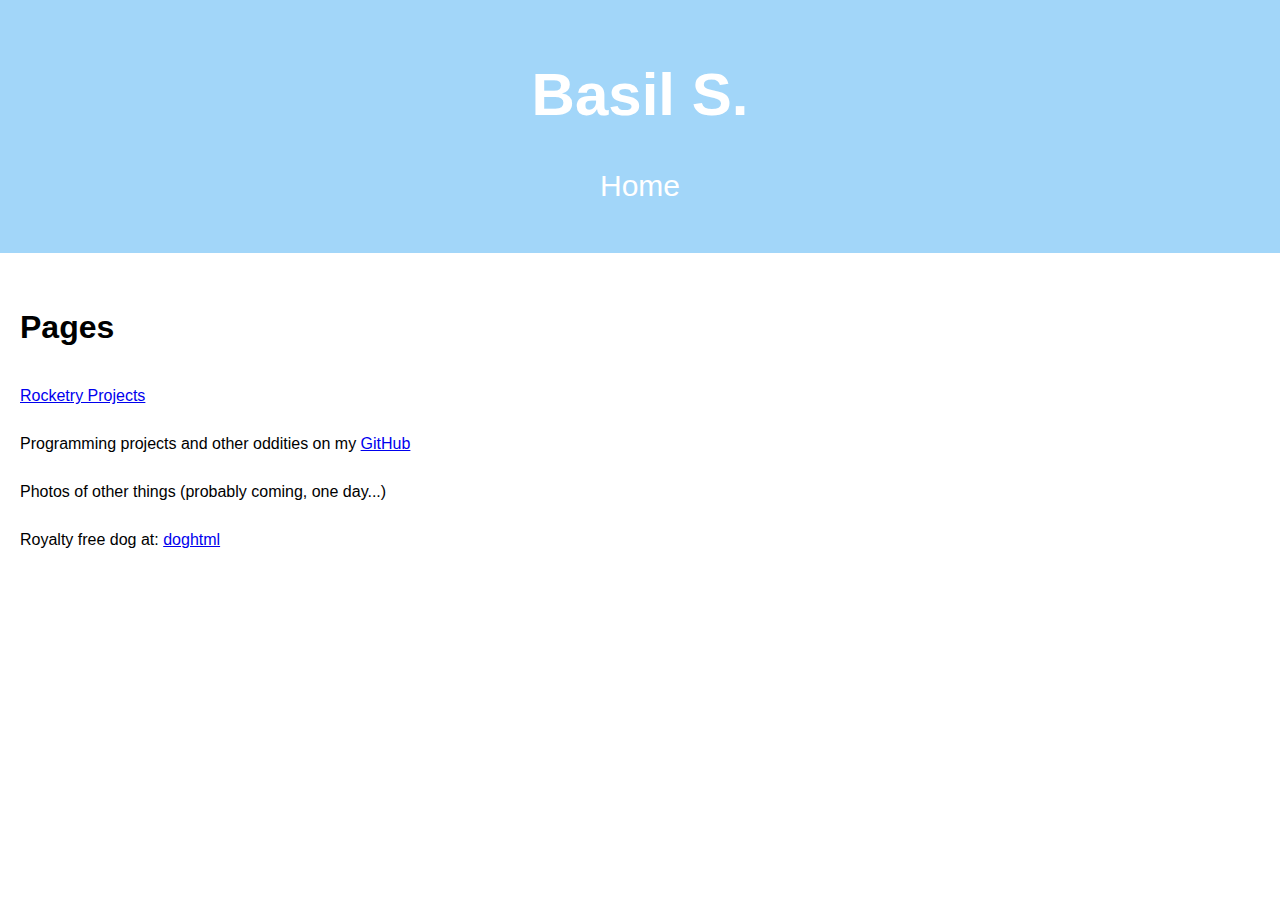
==== index.html @ 8d633de1 "Initial commit" ====
<!DOCTYPE html>
<html lang="en">
<head>
<title>Basil S.</title>
<link rel="icon" type="image/x-icon" href="images/pancake.ico">
<meta charset="UTF-8">
<meta name="viewport" content="width=device-width, initial-scale=1">
<style>
/* Style the body */
body {
  font-family: Arial;
  margin: 0;
}
/* Header/Logo Title */
.header {
  padding: 20px;
  text-align: center;
  background: #A2D6F9;
  color: white;
  font-size: 30px;
}

/* Page Content */
.content {
  padding:20px;
  width: 50%;
  line-height: 2;
}
</style>
</head>
<body>

<div class="header">
  <h1>Basil S.</h1>
  <p>Home</p>
</div>

<div class="content">
  <h1>Pages</h1>
  <p><a href="rocketry.html">Rocketry Projects</a></p>   
  <p>Programming projects and other oddities on my <a href="https://github.com/Pancake-er">GitHub</a></p>
  <p>Photos of other things (probably coming, one day...)</p>
  <p>Royalty free dog at: <a href="dog.html">doghtml</a></p>

</div>

</body>
</html>
<!-- https://www.w3schools.com/howto/howto_css_style_header.asp -->
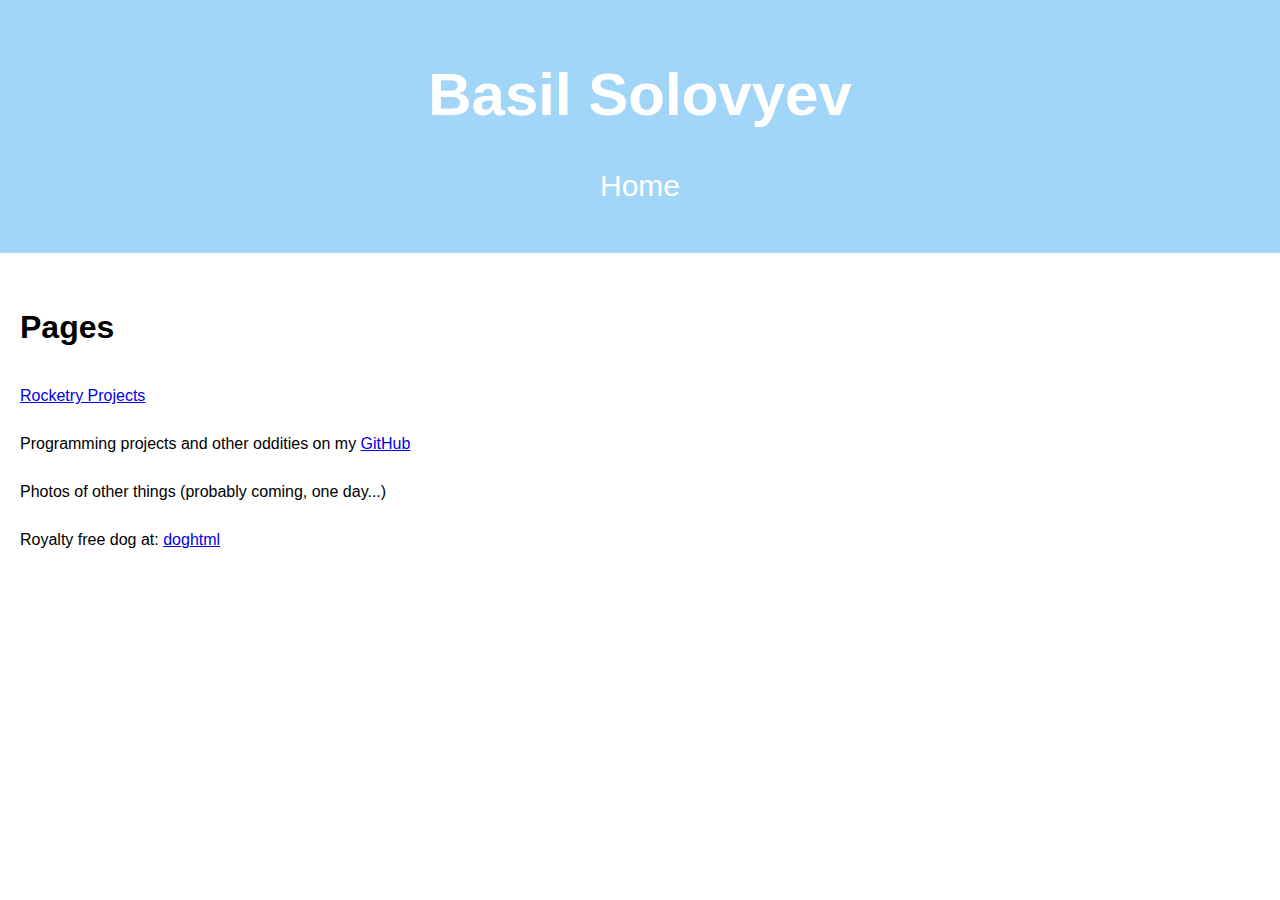
==== commit f09d8600: "Reformatted html files" ====
--- a/index.html
+++ b/index.html
@@ -1,49 +1,50 @@
 <!DOCTYPE html>
 <html lang="en">
+
 <head>
-<title>Basil S.</title>
-<link rel="icon" type="image/x-icon" href="images/pancake.ico">
-<meta charset="UTF-8">
-<meta name="viewport" content="width=device-width, initial-scale=1">
-<style>
-/* Style the body */
-body {
-  font-family: Arial;
-  margin: 0;
-}
-/* Header/Logo Title */
-.header {
-  padding: 20px;
-  text-align: center;
-  background: #A2D6F9;
-  color: white;
-  font-size: 30px;
-}
+  <title>Basil Solovyev</title>
+  <link rel="icon" type="image/x-icon" href="images/pancake.ico">
+  <meta charset="UTF-8">
+  <meta name="viewport" content="width=device-width, initial-scale=1">
+  <style>
+    body {
+      font-family: Arial;
+      margin: 0;
+    }
 
-/* Page Content */
-.content {
-  padding:20px;
-  width: 50%;
-  line-height: 2;
-}
-</style>
+    .header {
+      padding: 20px;
+      text-align: center;
+      background: #A2D6F9;
+      color: white;
+      font-size: 30px;
+    }
+
+    .content {
+      padding: 20px;
+      width: 50%;
+      line-height: 2;
+    }
+  </style>
 </head>
+
 <body>
 
-<div class="header">
-  <h1>Basil S.</h1>
-  <p>Home</p>
-</div>
+  <div class="header">
+    <h1>Basil Solovyev</h1>
+    <p>Home</p>
+  </div>
 
-<div class="content">
-  <h1>Pages</h1>
-  <p><a href="rocketry.html">Rocketry Projects</a></p>   
-  <p>Programming projects and other oddities on my <a href="https://github.com/Pancake-er">GitHub</a></p>
-  <p>Photos of other things (probably coming, one day...)</p>
-  <p>Royalty free dog at: <a href="dog.html">doghtml</a></p>
+  <div class="content">
+    <h1>Pages</h1>
+    <p><a href="rocketry.html">Rocketry Projects</a></p>
+    <p>Programming projects and other oddities on my <a href="https://github.com/Pancake-er">GitHub</a></p>
+    <p>Photos of other things (probably coming, one day...)</p>
+    <p>Royalty free dog at: <a href="dog.html">doghtml</a></p>
 
-</div>
+  </div>
 
 </body>
+
 </html>
 <!-- https://www.w3schools.com/howto/howto_css_style_header.asp -->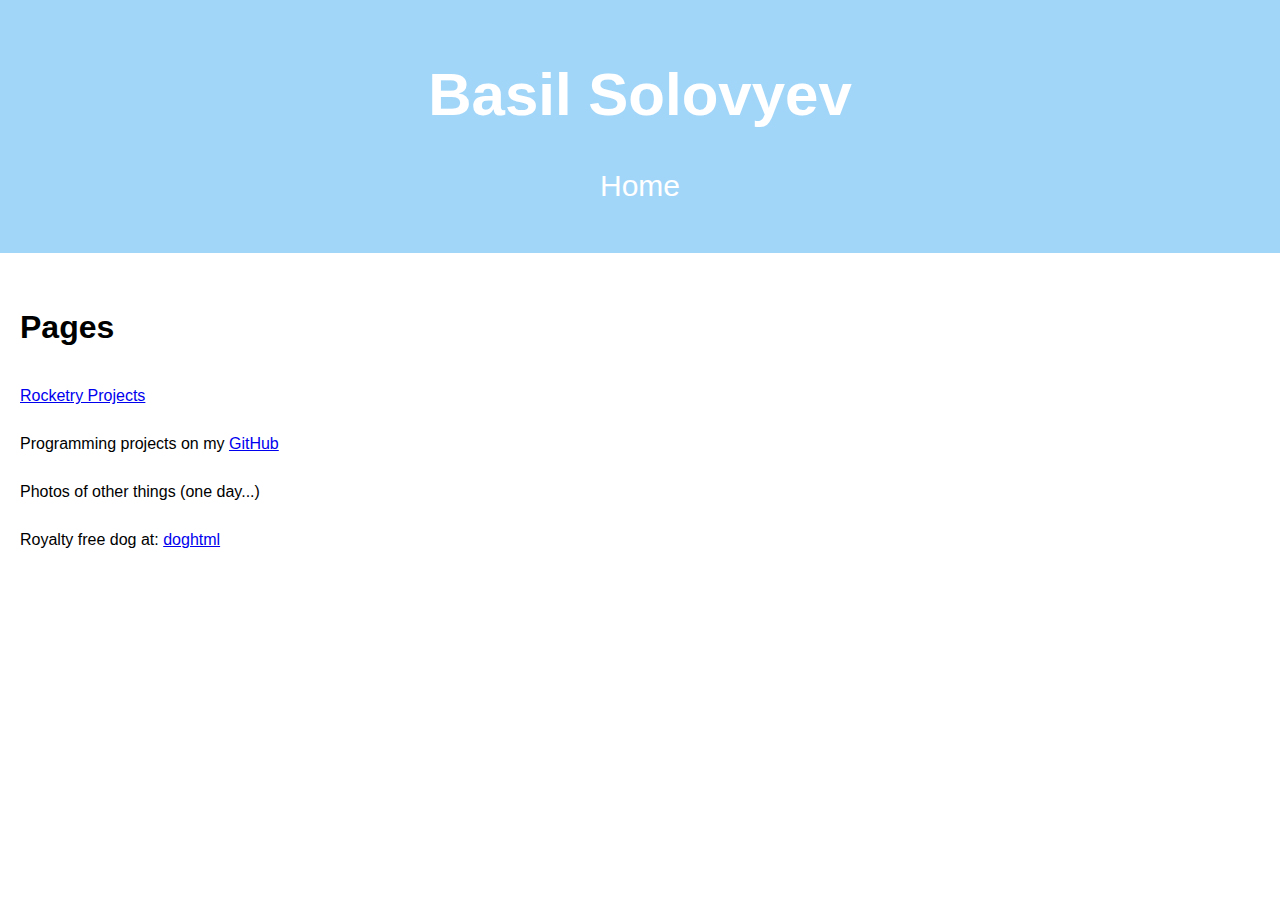
==== commit 024ba850: "Added to and formatted some pages" ====
--- a/index.html
+++ b/index.html
@@ -2,30 +2,36 @@
 <html lang="en">
 
 <head>
-  <title>Basil Solovyev</title>
-  <link rel="icon" type="image/x-icon" href="images/pancake.ico">
-  <meta charset="UTF-8">
-  <meta name="viewport" content="width=device-width, initial-scale=1">
-  <style>
-    body {
-      font-family: Arial;
-      margin: 0;
-    }
+    <title>Basil Solovyev</title>
+    <link rel="icon" type="image/x-icon" href="images/pancake.ico">
+    <meta charset="UTF-8">
+    <meta name="viewport" content="width=device-width, initial-scale=1">
+    <style>
+        body {
+            font-family: Arial;
+            margin: 0;
+        }
 
-    .header {
-      padding: 20px;
-      text-align: center;
-      background: #A2D6F9;
-      color: white;
-      font-size: 30px;
-    }
+        .header {
+            padding: 20px;
+            text-align: center;
+            background: #A2D6F9;
+            color: white;
+            font-size: 30px;
+        }
 
-    .content {
-      padding: 20px;
-      width: 50%;
-      line-height: 2;
-    }
-  </style>
+        .content {
+            padding: 20px;
+            width: 50%;
+            line-height: 2;
+        }
+
+        figcaption {
+            padding: 20px;
+            line-height: 1.5;
+            color: rgb(192, 192, 192);
+        }
+    </style>
 </head>
 
 <body>
@@ -38,8 +44,8 @@
   <div class="content">
     <h1>Pages</h1>
     <p><a href="rocketry.html">Rocketry Projects</a></p>
-    <p>Programming projects and other oddities on my <a href="https://github.com/Pancake-er">GitHub</a></p>
-    <p>Photos of other things (probably coming, one day...)</p>
+    <p>Programming projects on my <a href="https://github.com/Pancake-er">GitHub</a></p>
+    <p>Photos of other things (one day...)</p>
     <p>Royalty free dog at: <a href="dog.html">doghtml</a></p>
 
   </div>
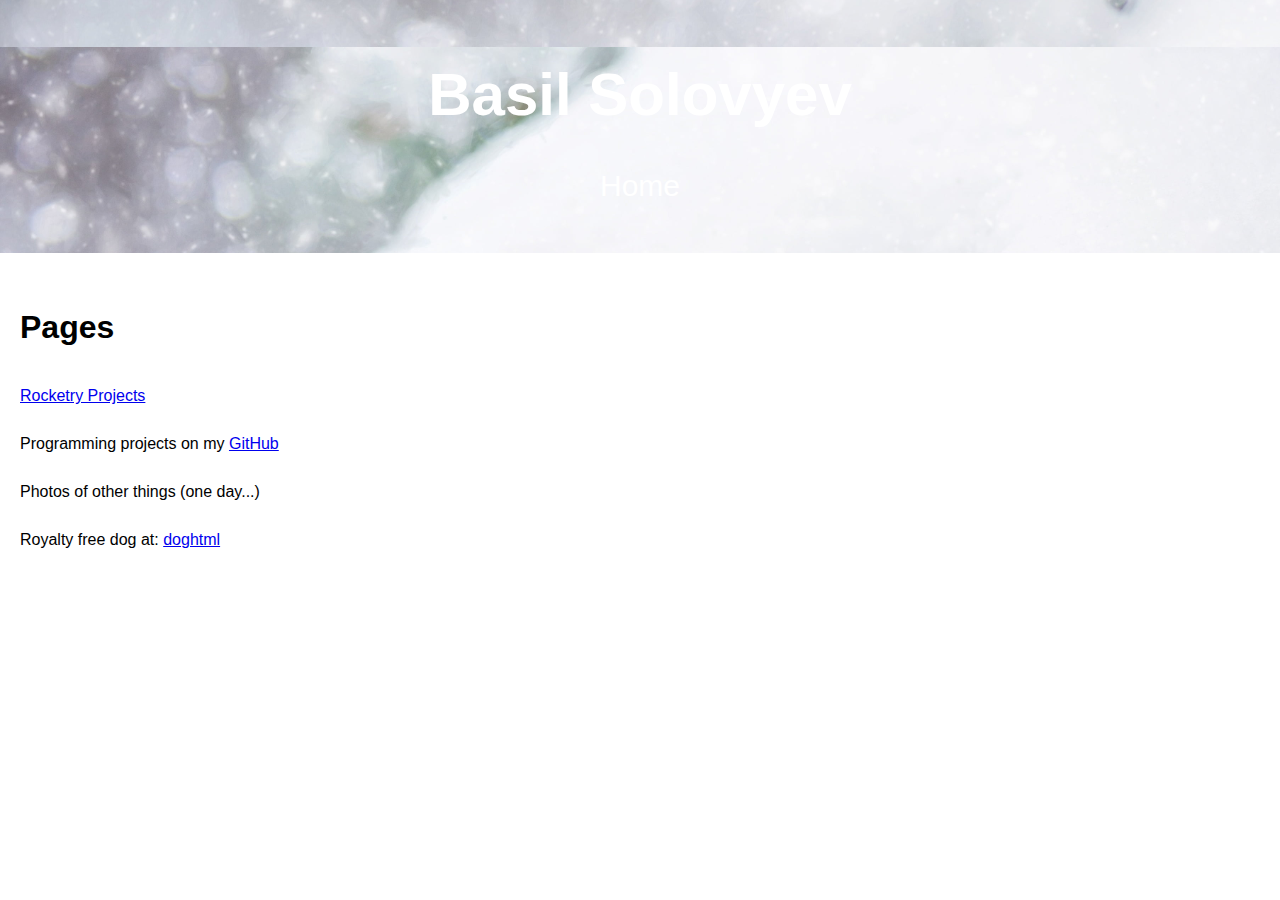
==== commit af9a5264: "Reorganized TVC page" ====
--- a/index.html
+++ b/index.html
@@ -12,23 +12,32 @@
             margin: 0;
         }
 
+        h2 {
+            line-height: 1.5;
+        }
+
         .header {
             padding: 20px;
             text-align: center;
-            background: #A2D6F9;
+            background-image: url(images/snow.jpg);
+            background-repeat: repeat;
+            background-attachment: fixed;
+            background-position: bottom;
+            background-size: 100%;
             color: white;
             font-size: 30px;
         }
 
         .content {
             padding: 20px;
-            width: 50%;
+            width: 50em;
             line-height: 2;
         }
 
         figcaption {
-            padding: 20px;
+            padding: 10px;
             line-height: 1.5;
+            font-size: 15px;
             color: rgb(192, 192, 192);
         }
     </style>
@@ -47,7 +56,6 @@
     <p>Programming projects on my <a href="https://github.com/Pancake-er">GitHub</a></p>
     <p>Photos of other things (one day...)</p>
     <p>Royalty free dog at: <a href="dog.html">doghtml</a></p>
-
   </div>
 
 </body>
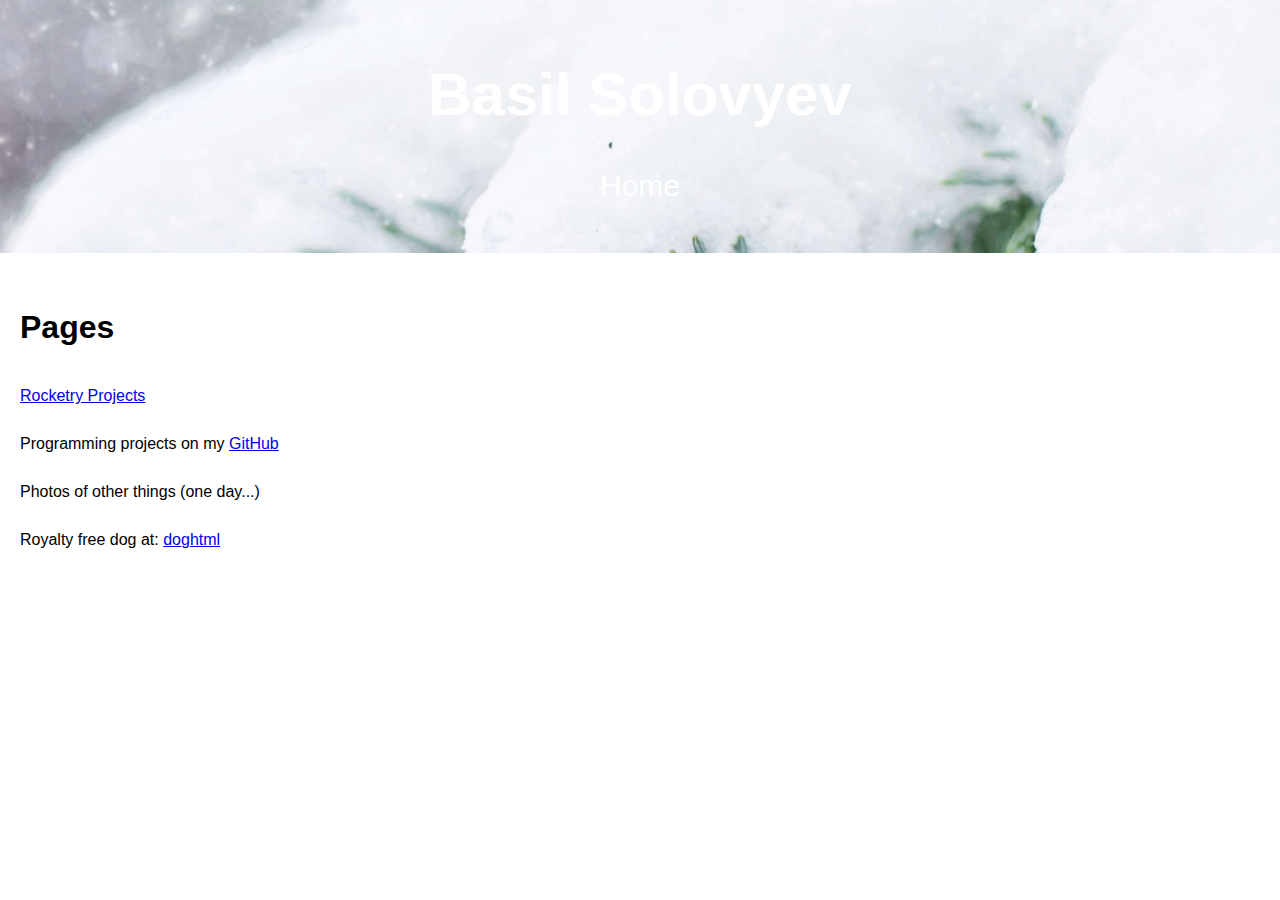
==== commit de8e5c40: "Separated CSS from HTML" ====
--- a/index.html
+++ b/index.html
@@ -6,41 +6,7 @@
     <link rel="icon" type="image/x-icon" href="images/pancake.ico">
     <meta charset="UTF-8">
     <meta name="viewport" content="width=device-width, initial-scale=1">
-    <style>
-        body {
-            font-family: Arial;
-            margin: 0;
-        }
-
-        h2 {
-            line-height: 1.5;
-        }
-
-        .header {
-            padding: 20px;
-            text-align: center;
-            background-image: url(images/snow.jpg);
-            background-repeat: repeat;
-            background-attachment: fixed;
-            background-position: bottom;
-            background-size: 100%;
-            color: white;
-            font-size: 30px;
-        }
-
-        .content {
-            padding: 20px;
-            width: 50em;
-            line-height: 2;
-        }
-
-        figcaption {
-            padding: 10px;
-            line-height: 1.5;
-            font-size: 15px;
-            color: rgb(192, 192, 192);
-        }
-    </style>
+    <link type="text/css" rel="stylesheet" href="style.css" />
 </head>
 
 <body>
--- a/style.css
+++ b/style.css
@@ -0,0 +1,34 @@
+body {
+    font-family: Arial;
+    margin: 0;
+}
+
+.header {
+    padding: 20px;
+    font-size: 30px;
+    color: white;
+    text-align: center;
+    background-image: url(images/snow.jpg);
+    background-repeat: no-repeat;
+    background-attachment: fixed;
+    background-position: center;
+    background-size:cover;
+}
+
+.content {
+    padding: 20px;
+    line-height: 2;
+    width: 50%;
+}
+
+
+.content img {
+    width: 30%;
+    height: 30%
+}
+
+.content figcaption {
+    padding: 10px;
+    font-size: 15px;
+    color: rgb(172, 172, 172);
+}